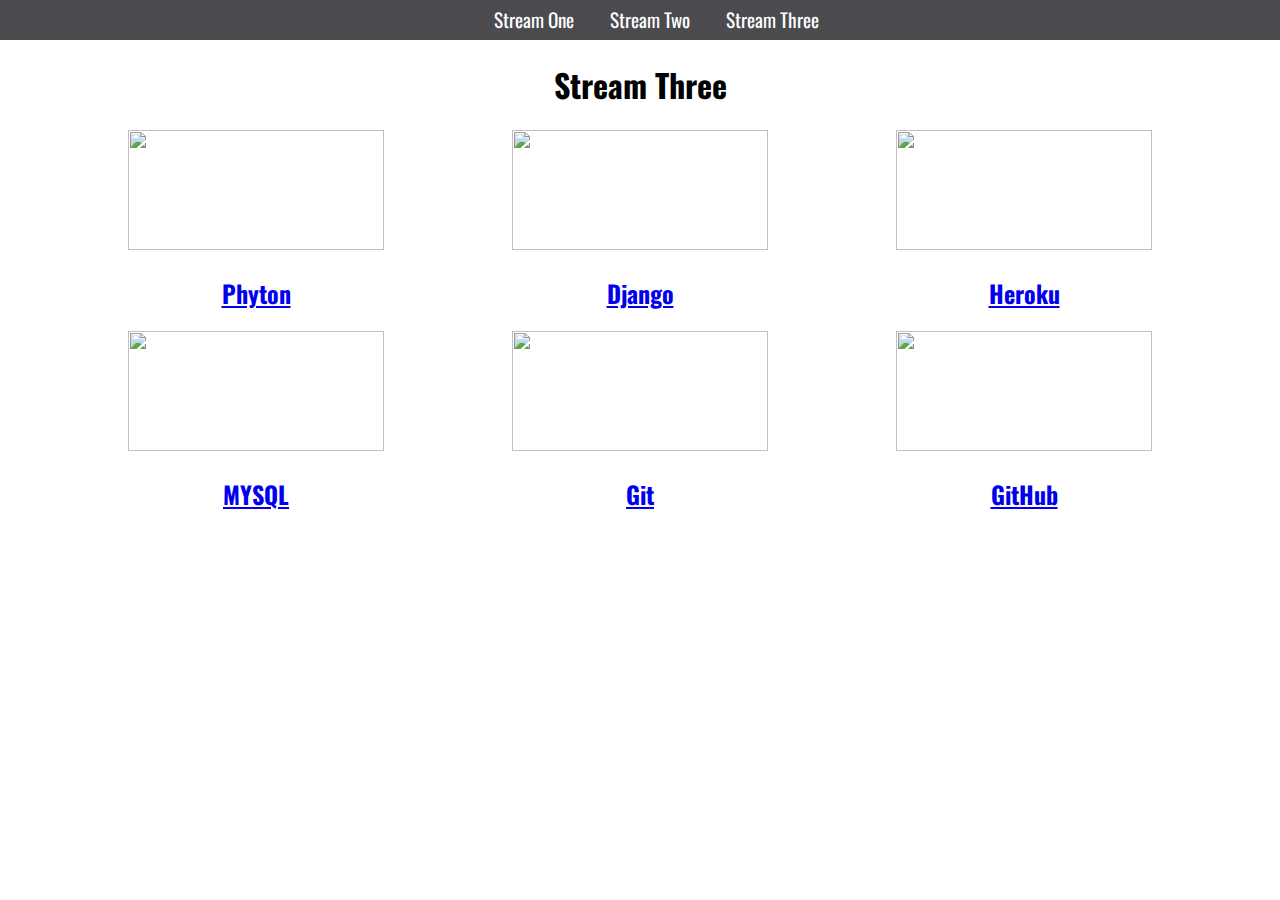
==== stream-three.html @ 292a2a7b "Initial commit" ====
<!DOCTYPE html>
<html>
	
</html>
<head>
	<title>Stream Three</title>	
	<link rel="stylesheet" href="css/style.css" type="text/css" />
	<link rel="stylesheet" type="text/css" href="//fonts.googleapis.com/css?family=Oswald" />
</head>
	<body>
		<nav>
			<ul>
				<li><a href="stream-one.html">Stream One</a></li>
				<li><a href="stream-two.html">Stream Two</a></li>
				<li><a href="stream-three.html">Stream Three</a></li>
			</ul>
		</nav>
		<h1>Stream Three</h1>
	<div class="card">
			<a href="https://en.wikipedia.org/wiki/Python_(programming_language)">
				<img src="http://icons.iconarchive.com/icons/papirus-team/papirus-apps/256/python-icon.png"/>
				<h2>Phyton</h2>
			</a>
		</div>
		<div class="card">
			<a href="https://en.wikipedia.org/wiki/Django_(web_framework)">
				<img src="https://www.djangoproject.com/s/img/logos/django-logo-positive.png"/>
				<h2>Django</h2>
			</a>
		</div>
		
		<div class="card">
			<a href="https://en.wikipedia.org/wiki/Heroku">
				<img src="https://visualpharm.com/assets/70/Heroku-595b40b65ba036ed117d4225.svg"/>
				<h2>Heroku</h2>
			</a>
		</div>
		
		<div class="card">
			<a href="https://en.wikipedia.org/wiki/MYSQL">
				<img src="https://cdn4.iconfinder.com/data/icons/logos-3/181/MySQL-512.png"/>
				<h2>MYSQL</h2>
			</a>
		</div>
		
		<div class="card">
			<a href="https://en.wikipedia.org/wiki/Git">
				<img src="https://upload.wikimedia.org/wikipedia/commons/thumb/3/3f/Git_icon.svg/2000px-Git_icon.svg.png"/>
				<h2>Git</h2>
			</a>
		</div>
		
		<div class="card">
			<a href="https://en.wikipedia.org/wiki/GitHub">
				<img src="https://assets-cdn.github.com/images/modules/logos_page/GitHub-Mark.png"/>
				<h2>GitHub</h2>
			</a>
		</div>
	</body>
---- css/style.css ----
body {
    margin: 0;
    padding: 0;
    font-family: "Oswald", sans-serif;
}

nav ul {
    list-style: none;
    background-color: #4a4a4f;
    text-align: center;
    margin: 0;
    padding: 0;
} 

nav li{
    font-size: 1.2em;    
    line-height: 40px;
    height: 40px;
    display: inline-block;
    margin-left: 2.5%;
}

nav a{
    text-decoration: none;
    color: #ffffff;
    display: block;
}

nav a:hover{
    background-color: #ffffff;
    color: #4a4a4f;
}

.card{
    float: left;
    width: 20%;
    margin-left: 10%;
}

.card a{
    text-align: center;
}

img{
    width: 100%;
    height: 120px;
}

h1{
    text-align: center;
}
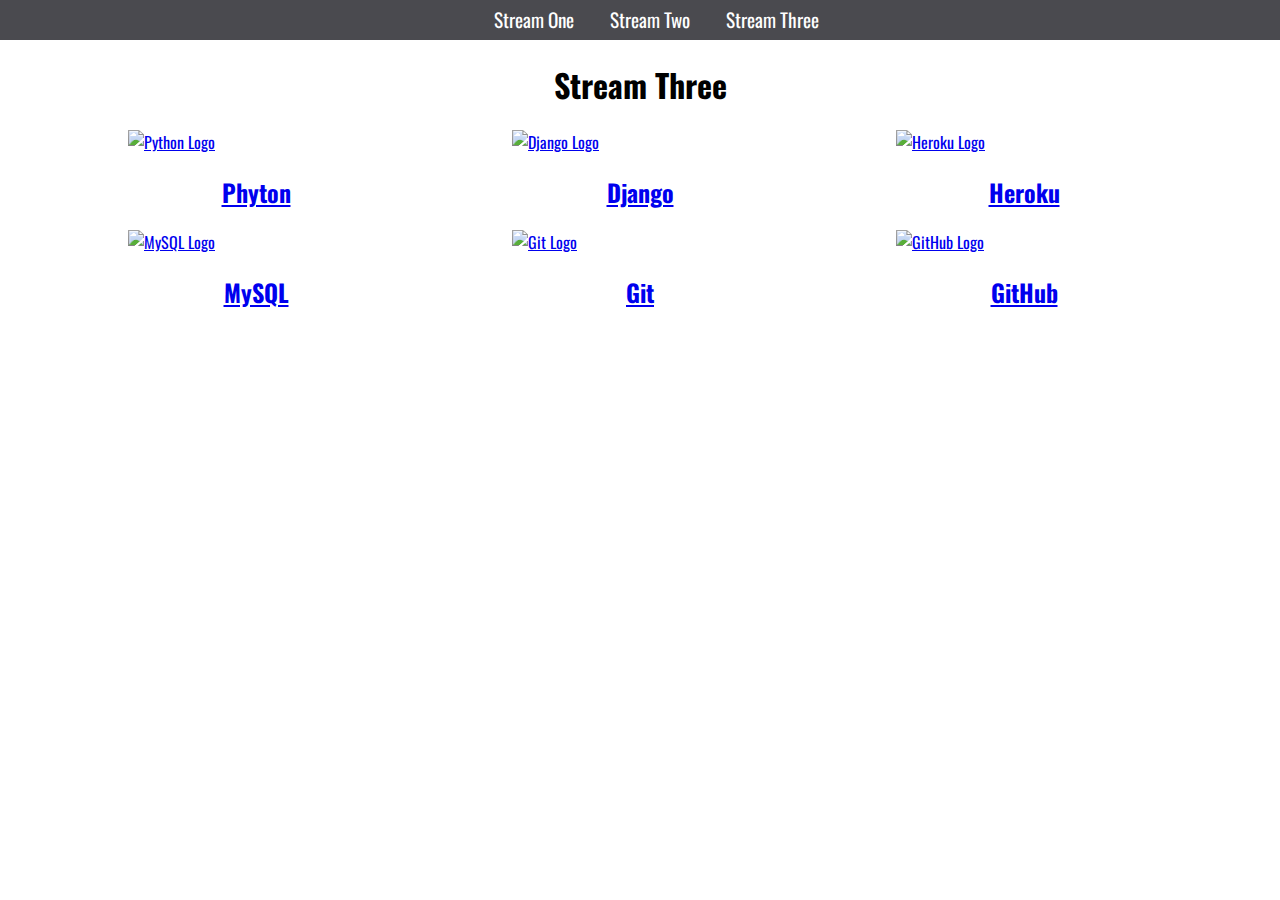
==== commit 21fde804: "Adding alt attributes to img elements" ====
--- a/stream-three.html
+++ b/stream-three.html
@@ -1,7 +1,7 @@
 <!DOCTYPE html>
 <html>
 	
-</html>
+
 <head>
 	<title>Stream Three</title>	
 	<link rel="stylesheet" href="css/style.css" type="text/css" />
@@ -10,7 +10,7 @@
 	<body>
 		<nav>
 			<ul>
-				<li><a href="stream-one.html">Stream One</a></li>
+				<li><a href="index.html">Stream One</a></li>
 				<li><a href="stream-two.html">Stream Two</a></li>
 				<li><a href="stream-three.html">Stream Three</a></li>
 			</ul>
@@ -18,42 +18,43 @@
 		<h1>Stream Three</h1>
 	<div class="card">
 			<a href="https://en.wikipedia.org/wiki/Python_(programming_language)">
-				<img src="http://icons.iconarchive.com/icons/papirus-team/papirus-apps/256/python-icon.png"/>
+				<img src="http://icons.iconarchive.com/icons/papirus-team/papirus-apps/256/python-icon.png" alt="Python Logo"/>
 				<h2>Phyton</h2>
 			</a>
 		</div>
 		<div class="card">
 			<a href="https://en.wikipedia.org/wiki/Django_(web_framework)">
-				<img src="https://www.djangoproject.com/s/img/logos/django-logo-positive.png"/>
+				<img src="https://www.djangoproject.com/s/img/logos/django-logo-positive.png" alt="Django Logo"/>
 				<h2>Django</h2>
 			</a>
 		</div>
 		
 		<div class="card">
 			<a href="https://en.wikipedia.org/wiki/Heroku">
-				<img src="https://visualpharm.com/assets/70/Heroku-595b40b65ba036ed117d4225.svg"/>
+				<img src="https://visualpharm.com/assets/70/Heroku-595b40b65ba036ed117d4225.svg" alt="Heroku Logo"/>
 				<h2>Heroku</h2>
 			</a>
 		</div>
 		
 		<div class="card">
 			<a href="https://en.wikipedia.org/wiki/MYSQL">
-				<img src="https://cdn4.iconfinder.com/data/icons/logos-3/181/MySQL-512.png"/>
-				<h2>MYSQL</h2>
+				<img src="https://cdn4.iconfinder.com/data/icons/logos-3/181/MySQL-512.png" alt="MySQL Logo"/>
+				<h2>MySQL</h2>
 			</a>
 		</div>
 		
 		<div class="card">
 			<a href="https://en.wikipedia.org/wiki/Git">
-				<img src="https://upload.wikimedia.org/wikipedia/commons/thumb/3/3f/Git_icon.svg/2000px-Git_icon.svg.png"/>
+				<img src="https://upload.wikimedia.org/wikipedia/commons/thumb/3/3f/Git_icon.svg/2000px-Git_icon.svg.png" alt="Git Logo"/>
 				<h2>Git</h2>
 			</a>
 		</div>
 		
 		<div class="card">
 			<a href="https://en.wikipedia.org/wiki/GitHub">
-				<img src="https://assets-cdn.github.com/images/modules/logos_page/GitHub-Mark.png"/>
+				<img src="https://assets-cdn.github.com/images/modules/logos_page/GitHub-Mark.png" alt="GitHub Logo"/>
 				<h2>GitHub</h2>
 			</a>
 		</div>
-	</body>+	</body>
+	</html>